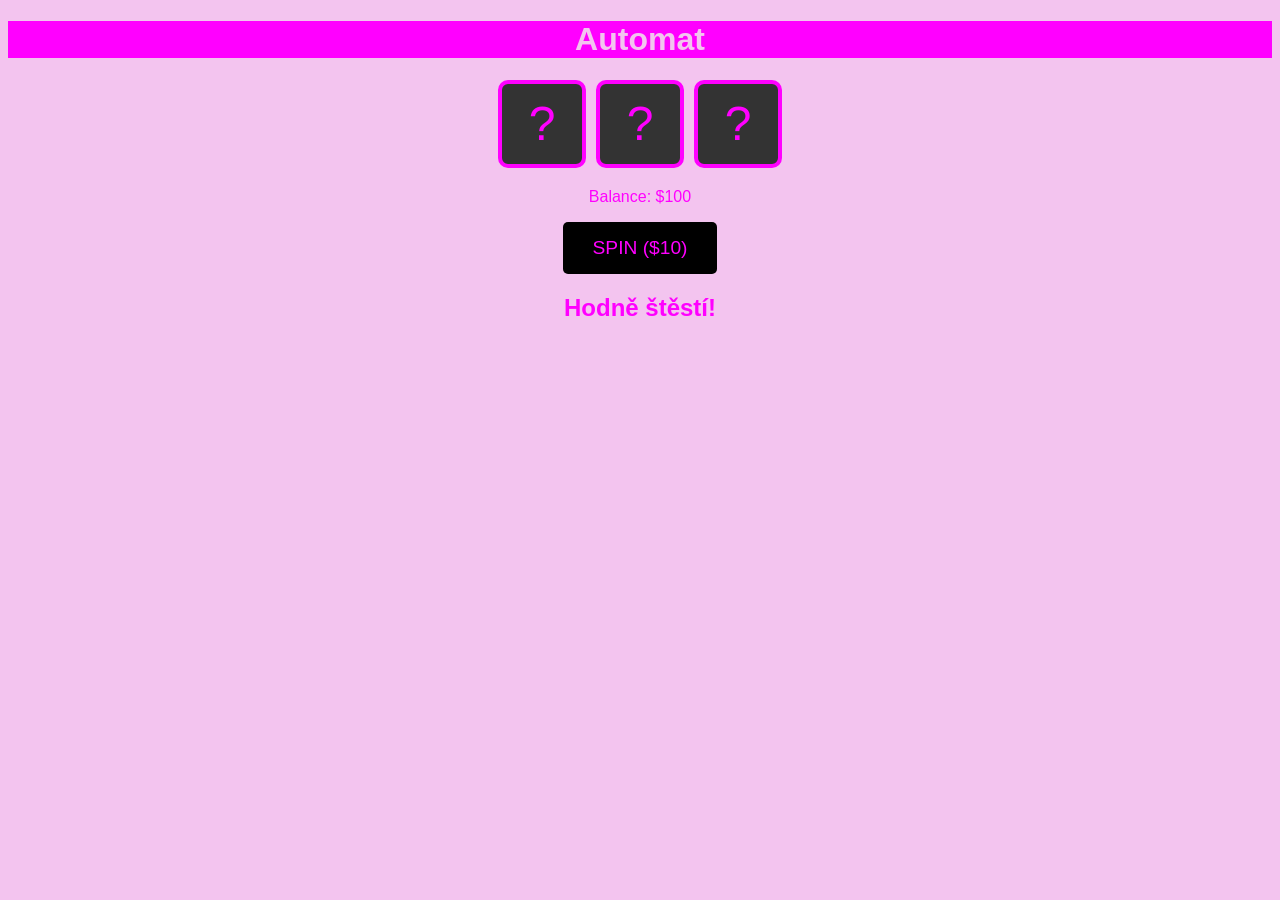
==== automat.html @ a193c6b7 "first commit" ====
<!DOCTYPE html>
<html lang="en">
<head>
    <meta charset="UTF-8">
    <meta name="viewport" content="width=device-width, initial-scale=1.0">
    <title>Online Casino</title>
    <link rel="stylesheet" href="style.css">
</head>
<body>
    <header>
        <h1>Automat</h1>

    </header>
    <main>
    <div class="casino-container">
            <div class="slot-machine">
            <div id="reel1" class="reel">?</div>
            <div id="reel2" class="reel">?</div>
            <div id="reel3" class="reel">?</div>
        </div>
        <div class="controls">
            <p>Balance: $<span id="balance">100</span></p>
            <button onclick="spin()">SPIN ($10)</button>
        </div>
        <h2 id="message">Hodně štěstí!</h2>
    </div>

    </main>
</body>
<script src="script.js"></script>
</html>
---- style.css ----
body {
    background-color: rgb(243, 196, 239);
    color: rgb(255, 0, 255);
    font-family: sans-serif;
    text-align: center;
}

.slot-machine {
    display: flex;
    justify-content: center;
    gap: 10px;
    margin: 20px;
}

.reel {
    width: 80px;
    height: 80px;
    background: #333;
    border: 4px solid rgb(255, 0, 255);
    border-radius: 10px;
    font-size: 3rem;
    line-height: 80px;
}

button {
    padding: 15px 30px;
    font-size: 1.2rem;
    background: rgb(0, 0, 0);
    color: rgb(255, 0, 255);
    border: none;
    cursor: pointer;
    border-radius: 5px;
}

header {
    background-color: rgb(255, 0, 255) ;
    color: rgb(243, 196, 239);
}
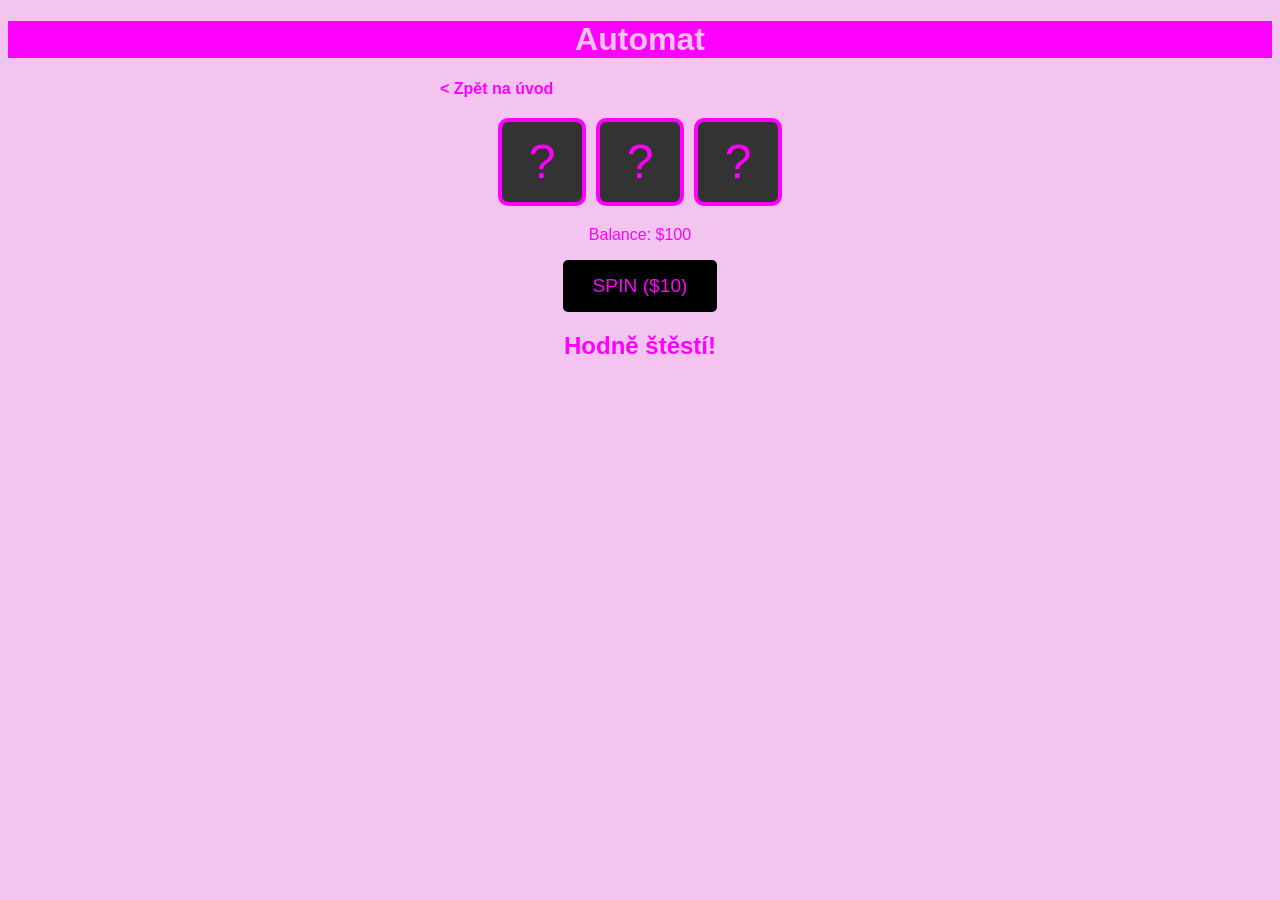
==== commit 324e6a8d: "zpet buuuton" ====
--- a/automat.html
+++ b/automat.html
@@ -12,7 +12,11 @@
 
     </header>
     <main>
-    <div class="casino-container">
+        <div class="back-link-container">
+            <a href="index.html" class="back-link">&lt; Zpět na úvod</a>
+        </div>
+        
+        <div class="casino-container">
             <div class="slot-machine">
             <div id="reel1" class="reel">?</div>
             <div id="reel2" class="reel">?</div>
--- a/style.css
+++ b/style.css
@@ -35,4 +35,63 @@
 header {
     background-color: rgb(255, 0, 255) ;
     color: rgb(243, 196, 239);
+}
+
+/* Styly pro Hod Mincí */
+.back-link-container {
+    margin: 20px auto;
+    text-align: left;
+    max-width: 400px;
+    padding: 0 10px;
+}
+
+.back-link {
+    color: rgb(255, 0, 255);
+    text-decoration: none;
+    font-weight: bold;
+}
+
+.back-link:hover {
+    text-decoration: underline;
+}
+
+.flip-buttons {
+    display: flex;
+    justify-content: center;
+    gap: 15px;
+    margin: 20px 0;
+}
+
+.coin-container {
+    display: flex;
+    justify-content: center;
+    margin: 30px 0;
+}
+
+.coin {
+    width: 120px;
+    height: 120px;
+    background: #333;
+    border: 4px solid rgb(255, 0, 255);
+    border-radius: 50%;
+    font-size: 4rem;
+    line-height: 120px;
+    display: flex;
+    align-items: center;
+    justify-content: center;
+    user-select: none;
+}
+
+/* Animace otáčení mince */
+@keyframes spinCoin {
+    0% {
+        transform: rotateY(0deg);
+    }
+    100% {
+        transform: rotateY(1800deg); /* Otočí se 5x dokola */
+    }
+}
+
+.coin.flipping {
+    animation: spinCoin 1s ease-out;
 }
